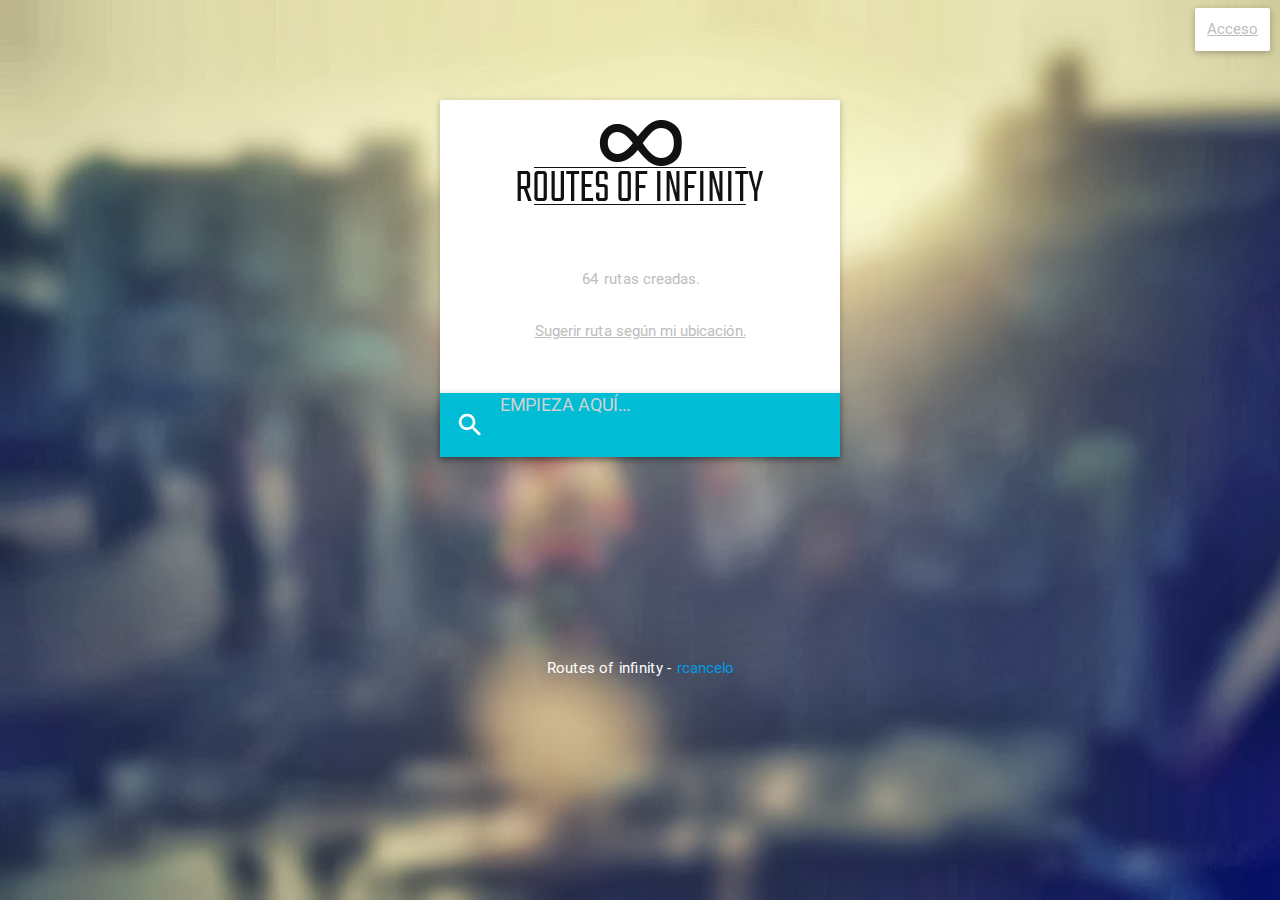
==== PROYECTO/index.html @ 5bbd2593 "Added files via upload" ====
<!DOCTYPE html>
<html lang="es">
	<head>
		<meta charset="utf-8"/>
		<title>Routes of infinity</title>
		<meta name="keywords" content=""/>
		<meta name ="description" content=""/>
		<link href="http://fonts.googleapis.com/icon?family=Material+Icons" rel="stylesheet">
		<link type="text/css" rel="stylesheet" href="css/materialize.min.css"  media="screen,projection"/>
		<link rel="stylesheet" type="text/css" href="css/style.css">
	</head>
	<body>
		<div id="login" class="card">
			<span>Acceso</span>
			<form>
				<div class="input-field">
					<input name="usuario" id="usuario" type="text"/>
					<label for="usuario">Usuario</label>
				</div>
				<div class="input-field">
					<input name="pass" id="pass" type="password"/>
					<label for="pass">Contraseña</label>
				</div>
				<input class="btn cyan" type="submit" value="Iniciar sesión"/>
			</form>
			<a href="">Crear cuenta</a>
		</div>
		<header>
			<div id="main" class="card">
				<div id="logo">
					<img class="responsive-img" src="images/logo1.png">
				</div>
				<p id="info">0 rutas creadas.</p>
				<p id="sugerir">Sugerir ruta según mi ubicación.</p>
				</form>		
				<nav>
					<div class="nav-wrapper cyan">
						<form action="show.html" method="get">
							<div class="input-field">
								<input id="search" type="search" name="b" placeholder="EMPIEZA AQUÍ..." required>
								<label for="search"><i class="material-icons">search</i></label>
								<i class="material-icons">close</i>
							</div>
						</form>
					</div>
				</nav>
			</div>
		</header>
		<footer id="copyR">
			<p>Routes of infinity - <a href="rcancelo.com">rcancelo</a></p>
		</footer>

	<!--Import jQuery before materialize.js-->
	<script type="text/javascript" src="https://code.jquery.com/jquery-2.1.1.min.js"></script>
	<script type="text/javascript" src="js/materialize.min.js"></script>
	<script type="text/javascript" src="js/script.js"></script>
	</body>
</html>
---- PROYECTO/css/style.css ----
body {
	background-image: url('../images/bg.jpg');
	background-size: cover;
	background-attachment: fixed;
	margin: 0;
}

#main {	
	width: 400px;
	margin: 0 auto;
	margin-top: 100px;
}

#logo {
	text-align: center;
	padding-top: 20px;
}

#info {
	text-align: center;
	margin: 50px;
	margin-bottom: 30px;
	color: #bdbdbd;
}

#sugerir {
	text-align: center;
	margin: 50px;
	margin-top: 0px;
	color: #bdbdbd;
	text-decoration: underline;
	cursor: pointer;
}

#sugerir:hover {
	color: black;

	transition: 0.5s;
}

#login {
	position: absolute;
	right: 0;
	top: 0;
	margin-right: 10px;
	padding: 10px;
	height: 43px;
	width: 75px;
	text-align: center;
	overflow: hidden;
	z-index: 9;
	/*background-color: #00BCD4;*/

	transition: 0.5s;
}

#login:hover {
	height: 250px;
	width: 200px;
	/*background-color: #FFF;*/
	
	transition: 0.5s;	
}

#login span {
	color: #bdbdbd;
	text-decoration: underline;
}

#login a {
	font-size: 0.9em;
	color: #bdbdbd;
}

#login a:hover {
	text-decoration: underline;
}

/* label color */
.input-field label {
	color: #bdbdbd;
}
/* label focus color */
.input-field input[type=text]:focus + label {
	color: #000;
}
/* label underline focus color */
.input-field input[type=text]:focus {
	border-bottom: 1px solid #00BCD4;
	box-shadow: 0 1px 0 0 #00BCD4;
}

.input-field input[type=password]:focus + label {
	color: #000;
}
/* label underline focus color */
.input-field input[type=password]:focus {
	border-bottom: 1px solid #00BCD4;
	box-shadow: 0 1px 0 0 #00BCD4;
}

#copyR {
	margin-top: 200px;
	text-align: center;
	color: white;
}

.paddingCol {
	padding: 0.75rem !important;
}

#guardar, #undo {
	width: 48%;
    margin-bottom: 5px;
    font-size: 12px;
    padding: 0;
}

#terminar {
	width: 100%;
}

.chip {
	margin-bottom: 5px;
}


/*----- SHOW -----*/

header {
	text-align: center;
}

#logoShow {
	padding: 10px;
	width: 200px;
}

.container {
	width: 90%;
}

/*
#filtro {
	float: right;
	width: 30%;
}

#rutas {
	float: left;
	width: 68%;
}

.ruta {
	height: 350px;
}

.imagen {
	border: 1px solid;
	height: 200px;
}

.texto {
}*/
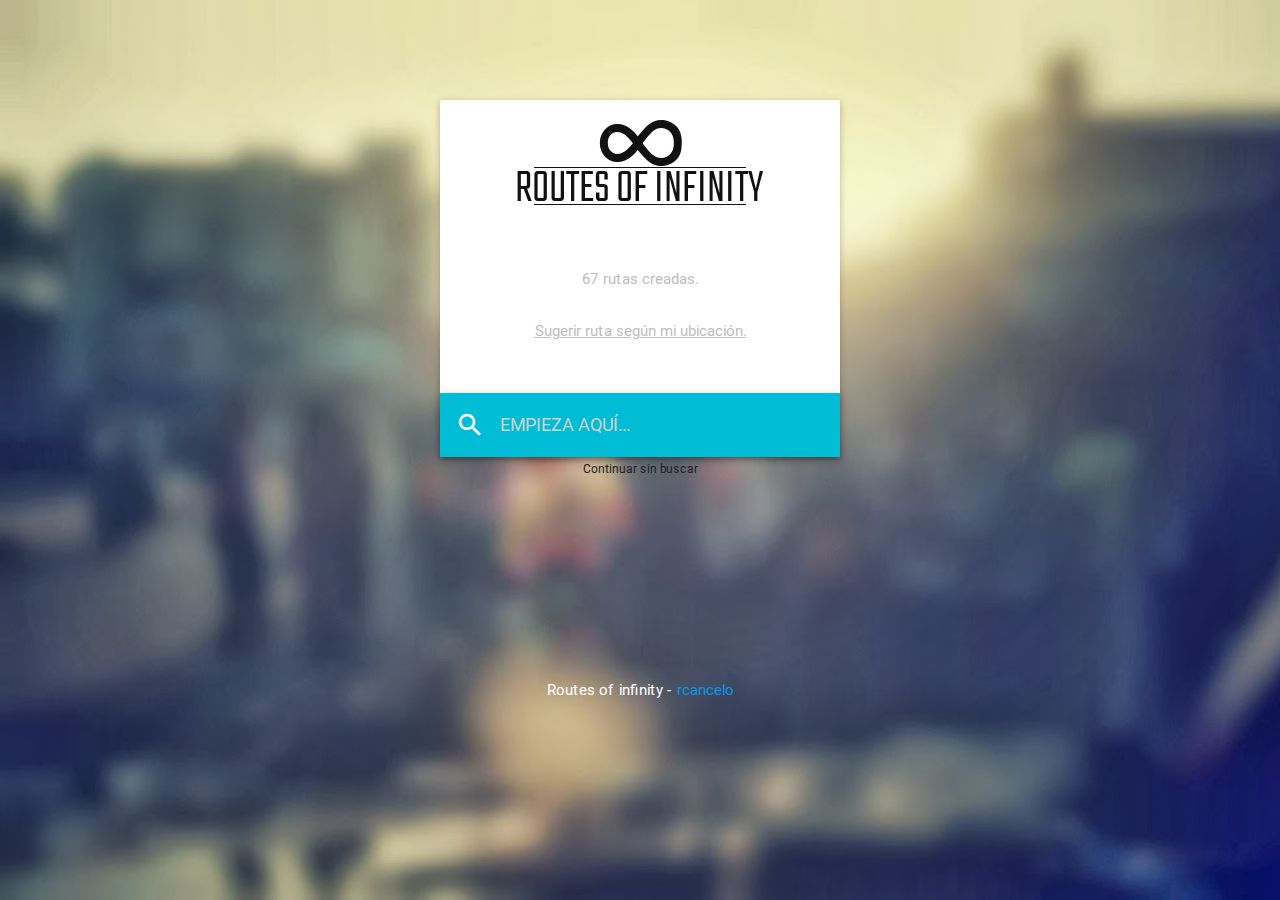
==== commit cd58477c: "Add files via upload" ====
--- a/PROYECTO/index.html
+++ b/PROYECTO/index.html
@@ -9,33 +9,17 @@
 		<link type="text/css" rel="stylesheet" href="css/materialize.min.css"  media="screen,projection"/>
 		<link rel="stylesheet" type="text/css" href="css/style.css">
 	</head>
-	<body>
-		<div id="login" class="card">
-			<span>Acceso</span>
-			<form>
-				<div class="input-field">
-					<input name="usuario" id="usuario" type="text"/>
-					<label for="usuario">Usuario</label>
-				</div>
-				<div class="input-field">
-					<input name="pass" id="pass" type="password"/>
-					<label for="pass">Contraseña</label>
-				</div>
-				<input class="btn cyan" type="submit" value="Iniciar sesión"/>
-			</form>
-			<a href="">Crear cuenta</a>
-		</div>
+	<body>		
 		<header>
 			<div id="main" class="card">
-				<div id="logo">
+				<div id="logoPrincipal">
 					<img class="responsive-img" src="images/logo1.png">
 				</div>
 				<p id="info">0 rutas creadas.</p>
-				<p id="sugerir">Sugerir ruta según mi ubicación.</p>
-				</form>		
+				<p id="sugerir">Sugerir ruta según mi ubicación.</p>					
 				<nav>
 					<div class="nav-wrapper cyan">
-						<form action="show.html" method="get">
+						<form action="discover.php" method="get">
 							<div class="input-field">
 								<input id="search" type="search" name="b" placeholder="EMPIEZA AQUÍ..." required>
 								<label for="search"><i class="material-icons">search</i></label>
@@ -45,6 +29,9 @@
 					</div>
 				</nav>
 			</div>
+			<div class="row center">
+				<a id="continuar" href="discover.php">Continuar sin buscar</a>
+			</div>
 		</header>
 		<footer id="copyR">
 			<p>Routes of infinity - <a href="rcancelo.com">rcancelo</a></p>
@@ -53,6 +40,6 @@
 	<!--Import jQuery before materialize.js-->
 	<script type="text/javascript" src="https://code.jquery.com/jquery-2.1.1.min.js"></script>
 	<script type="text/javascript" src="js/materialize.min.js"></script>
-	<script type="text/javascript" src="js/script.js"></script>
+	<script type="text/javascript" src="js/scriptIndex.js"></script>
 	</body>
 </html>--- a/PROYECTO/css/style.css
+++ b/PROYECTO/css/style.css
@@ -11,9 +11,15 @@
 	margin-top: 100px;
 }
 
+#logoPrincipal {
+	text-align: center;
+	padding-top: 20px;
+}
+
 #logo {
-	text-align: center;
-	padding-top: 20px;
+	width: 150px;
+	padding-top: 5px;
+	padding-left: 10px;
 }
 
 #info {
@@ -36,6 +42,18 @@
 	color: black;
 
 	transition: 0.5s;
+}
+
+#continuar {
+	text-align: center;
+	color: #212121;
+	cursor: pointer;
+	margin-top: 0px;
+	font-size: 12px;
+}
+
+#navegacion li a {
+	color: black;
 }
 
 #login {
@@ -49,7 +67,6 @@
 	text-align: center;
 	overflow: hidden;
 	z-index: 9;
-	/*background-color: #00BCD4;*/
 
 	transition: 0.5s;
 }
@@ -57,7 +74,6 @@
 #login:hover {
 	height: 250px;
 	width: 200px;
-	/*background-color: #FFF;*/
 	
 	transition: 0.5s;	
 }
@@ -99,12 +115,23 @@
 	box-shadow: 0 1px 0 0 #00BCD4;
 }
 
+nav .nav-wrapper form, nav .nav-wrapper form .input-field{
+	height: 100%;
+}
+
 #copyR {
 	margin-top: 200px;
 	text-align: center;
 	color: white;
 }
-
+/*----- LOGIN -----*/
+#mainLogin {	
+	width: 600px;
+	margin: 0 auto;
+	margin-top: 100px;
+}
+
+/*----- CREATE -----*/
 .paddingCol {
 	padding: 0.75rem !important;
 }
@@ -124,41 +151,79 @@
 	margin-bottom: 5px;
 }
 
-
-/*----- SHOW -----*/
-
-header {
-	text-align: center;
-}
-
-#logoShow {
-	padding: 10px;
-	width: 200px;
-}
+.sinMargen {
+	margin: 0px !important;
+}
+
+#button-collapse {
+	color: black;
+}
+
+/*----- DISCOVER -----*/
 
 .container {
 	width: 90%;
 }
 
-/*
 #filtro {
-	float: right;
-	width: 30%;
-}
-
-#rutas {
-	float: left;
-	width: 68%;
-}
-
-.ruta {
-	height: 350px;
-}
-
-.imagen {
-	border: 1px solid;
-	height: 200px;
-}
-
-.texto {
-}*/+	margin: 10px 0px 3px 0px;
+}
+
+#filtro .col {
+	padding: 0px;
+}
+
+.filtroBuscador {
+	box-shadow: 0 0px 0px 0 rgba(0,0,0,0),0 0px 0px 0 rgba(0,0,0,0);
+}
+
+.filtroSelect {
+	padding-left: 15px !important;
+	padding-right: 15px !important;
+	text-align: center;
+}
+
+.aplicarFiltro {
+	padding-top: 13px !important;
+	padding-bottom: 13px !important;
+    text-align: center;
+    font-size: 12px;
+}
+
+/* label color */
+   .input-field label {
+     color: grau;
+   }
+   /* label focus color */
+   .input-field input[type=text]:focus + label {
+     color: balck;
+   }
+   /* label underline focus color */
+   .input-field input[type=text]:focus {
+     border-bottom: 1px solid #00bcd4;
+     box-shadow: 0 1px 0 0 #00bcd4;
+   }
+   /* valid color */
+   .input-field input[type=text].valid {
+     border-bottom: 1px solid #a5d6a7;
+     box-shadow: 0 1px 0 0 #a5d6a7;
+   }
+   /* invalid color */
+   .input-field input[type=text].invalid {
+     border-bottom: 1px solid #ef9a9a;
+     box-shadow: 0 1px 0 0 #ef9a9a;
+   }
+   /* icon prefix focus color */
+   .input-field .prefix.active {
+     color: #00bcd4;
+   }
+
+/*----- LOGIN -----*/
+
+.loginContainer {
+	width: 70%;
+}
+
+.login {
+	padding: 20px;
+}